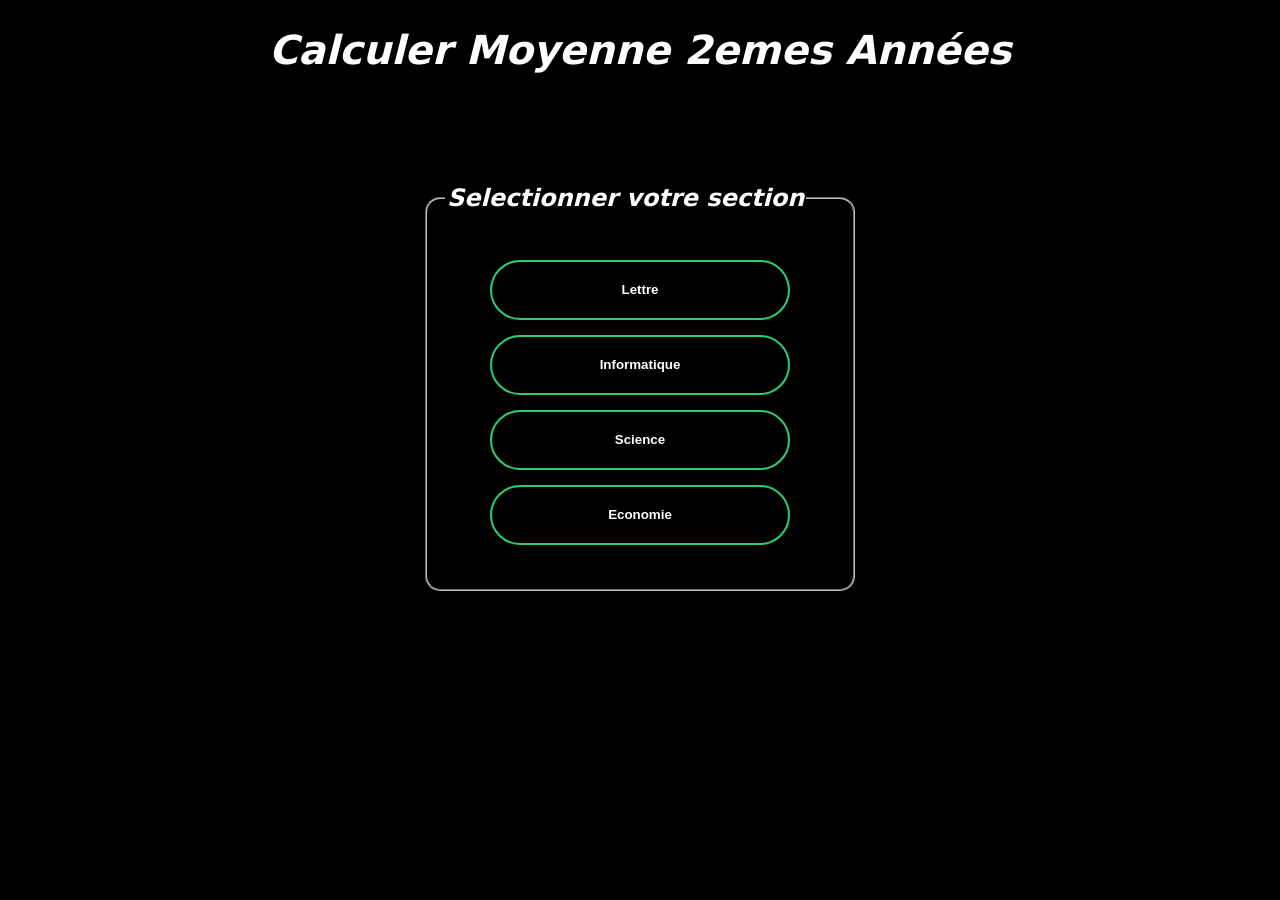
==== index.html @ f346c37a "Add files via upload" ====
<!DOCTYPE html>
<html lang="en"><head><meta http-equiv="Content-Type" content="text/html; charset=UTF-8">
    
    <meta name="viewport" content="width=device-width, initial-scale=1.0">
    <title> Mo3adli.Tn </title>
<style>
    body{
        background-color: black;
        font-style: italic;
        color: white;
        font-weight: 900;
        font-size: x-large;
        font-family: system-ui, -apple-system, BlinkMacSystemFont, 'Segoe UI', Roboto, Oxygen, Ubuntu, Cantarell, 'Open Sans', 'Helvetica Neue', sans-serif;
    }
    fieldset{
        width: 390px;
        height: 380px;
        border-radius: 15px;
        transition: 250ms;
        
        
        
        
    }
    

    h1{
        font-weight: 900;
        font-size: 40px;
        font-style: italic;

    }
    button{
        width: 300px;
        height: 60px;
        margin-bottom: 15px;
        border-radius: 30px;
        border: 2px solid #2ecc71;
        background-color: black;
        color: white;
        font-weight: 900;
        transition: 0.25s;


    }
    .btn{
        margin-top: 40px;
    }
    button:hover{
        background-color: #2ecc71;
        width: 330px;
        border-radius: 1000px;
    }
    button:active{
        transform: scale(0.925);
    }
</style></head>

<body>
    <center>
        <h1>Calculer Moyenne 2emes Années</h1><br><br><br>
        <fieldset>
            
            <legend>Selectionner votre section</legend>
            <a href="2eme_lettre.html"><button class="btn">Lettre</button><br></a>
            <a href="2eme_info.html"><button>Informatique</button><br></a>
            <a href="2eme_science.html"><button>Science</button><br></a>
            <a href="2eme_eco.html"><button>Economie</button><br></a>

        </fieldset>
    </center>

</body></html>
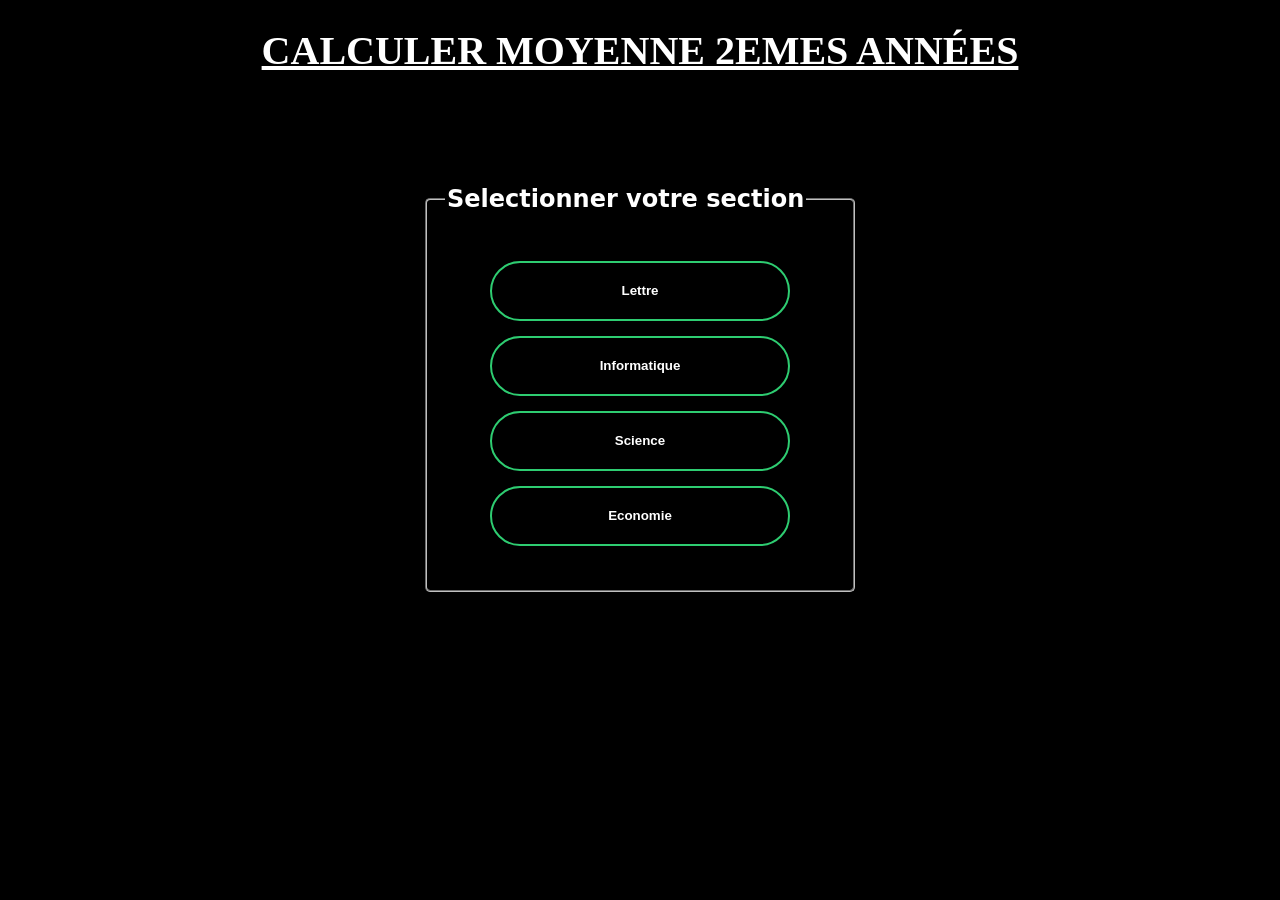
==== commit ae05ca0e: "Add files via upload" ====
--- a/index.html
+++ b/index.html
@@ -6,7 +6,6 @@
 <style>
     body{
         background-color: black;
-        font-style: italic;
         color: white;
         font-weight: 900;
         font-size: x-large;
@@ -15,11 +14,14 @@
     fieldset{
         width: 390px;
         height: 380px;
-        border-radius: 15px;
+        border-radius: 5px;
         transition: 250ms;
         
         
         
+        
+    }
+    legend{
         
     }
     
@@ -27,7 +29,10 @@
     h1{
         font-weight: 900;
         font-size: 40px;
-        font-style: italic;
+        text-transform: uppercase;
+        font-family: serif;
+        font-style: normal;
+        text-decoration: underline;
 
     }
     button{
@@ -54,6 +59,7 @@
     button:active{
         transform: scale(0.925);
     }
+
 </style></head>
 
 <body>
